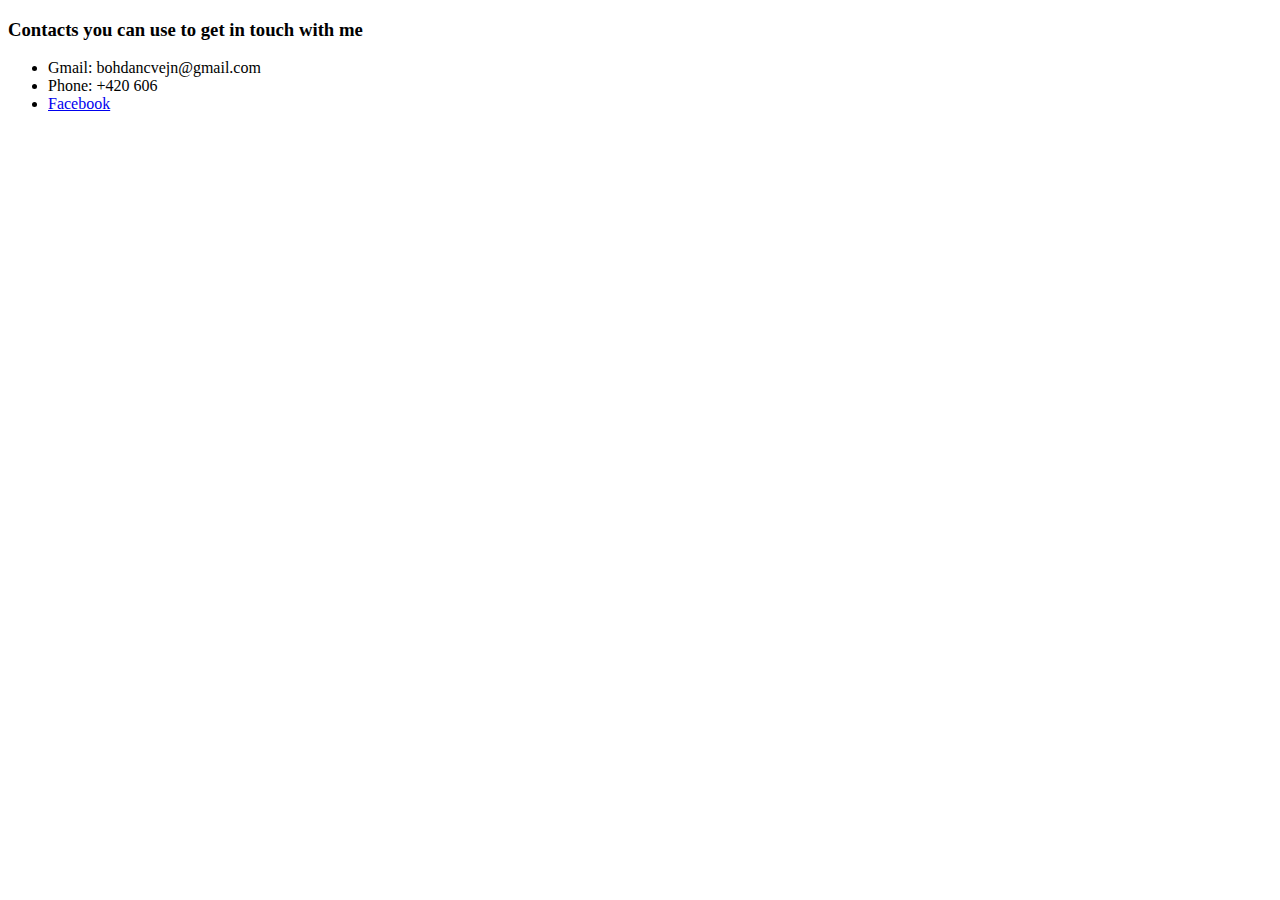
==== HTML - Personal Site/contact-me.html @ a3c9afd5 "Adding first files - project personal CV contains first 3 hours of learning" ====
<!DOCTYPE html>
<html lang="en" dir="ltr">

<head>
  <meta charset="utf-8">
  <title>BC Details</title>
</head>

<body>
  <h3>Contacts you can use to get in touch with me</h3>
  <ul>
    <li>Gmail: bohdancvejn@gmail.com</li>
    <li>Phone: +420 606 </li>
    <li><a href="https://www.facebook.com/bohdan.cvejn">Facebook</a></li>
  </ul>
</body>

</html>
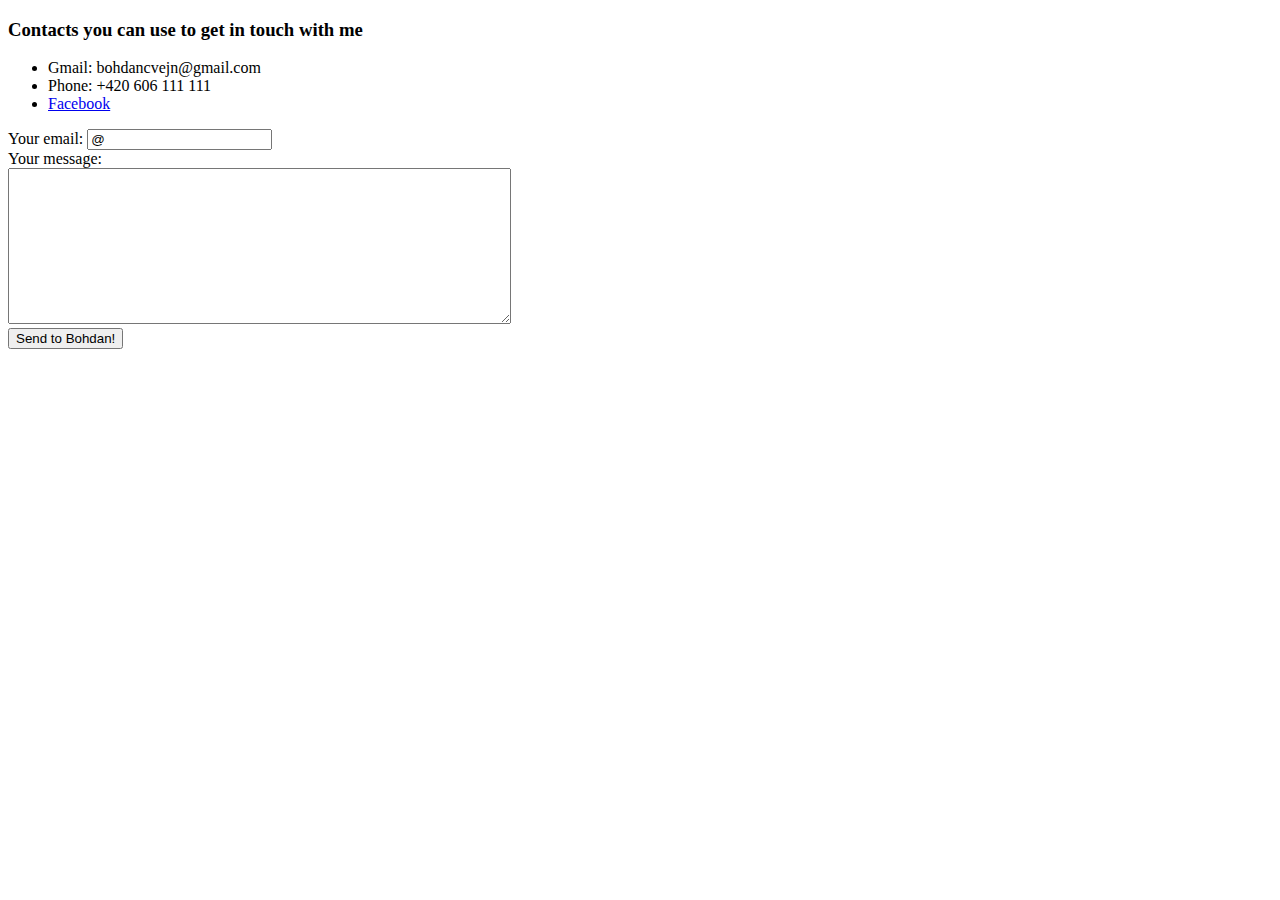
==== commit 3ecc747a: "contact-me site updated with form and message sending" ====
--- a/HTML - Personal Site/contact-me.html
+++ b/HTML - Personal Site/contact-me.html
@@ -10,9 +10,43 @@
   <h3>Contacts you can use to get in touch with me</h3>
   <ul>
     <li>Gmail: bohdancvejn@gmail.com</li>
-    <li>Phone: +420 606 </li>
+    <li>Phone: +420 606 111 111</li>
     <li><a href="https://www.facebook.com/bohdan.cvejn">Facebook</a></li>
   </ul>
+
+  <form action="mailto:bohdancvejn@gmail.com" method="post" enctype="text/plain">
+    <label for="lbl_sender_email">Your email:</label>
+    <input type="email" name="sender_email" value="@"><br>
+    <label for="lbl_sender_message">Your message:</label><br>
+    <textarea name="txa_sender_message" rows="10" cols="60"></textarea><br>
+    <input type="submit" name="btn_send_email" value="Send to Bohdan!">
+  </form>
+
+  <!--
+  <form class="" action="" method="post">
+    <fieldset>
+      <legend>Just testing of different form options</legend>
+      <div class="example_name">
+        <label for="name">Your name:</label>
+        <input type="text" name="" value="">
+      </div>
+      <div class="example_check_box">
+        <label for="check_box">Check for your fun</label>
+        <input type="checkbox" name="" value="">
+      </div>
+      <div class="">
+        <label for="">password</label>
+        <input type="password" name="" value="">
+      </div>
+      <div class="">
+        <input type="range" name="" value="">
+      </div>
+      <div class="">
+        <input type="datetime-local" name="" value="">
+      </div>
+    </fieldset>
+  </form>
+-->
 </body>
 
 </html>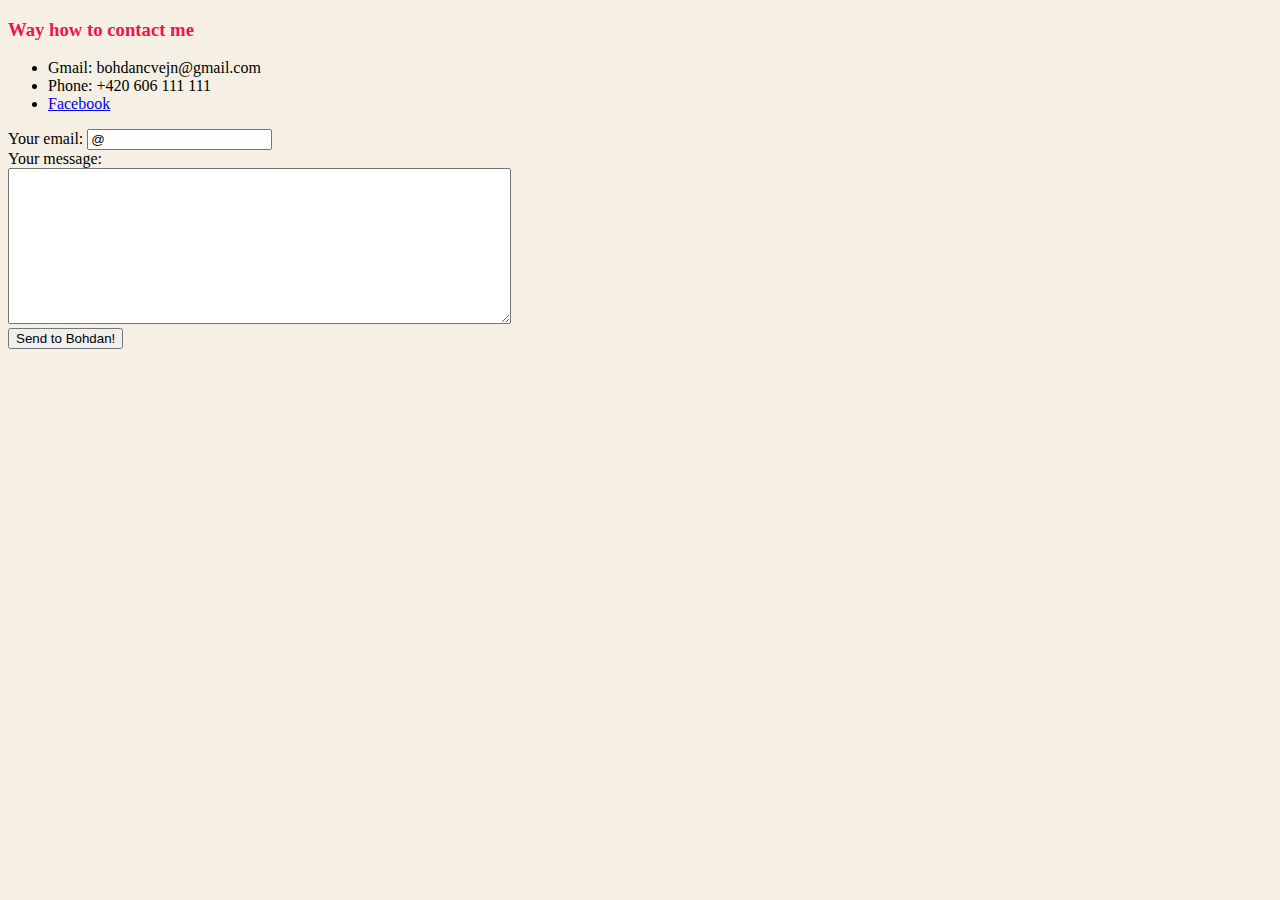
==== commit 693d0ede: "adding global styles.css file into the project" ====
--- a/HTML - Personal Site/contact-me.html
+++ b/HTML - Personal Site/contact-me.html
@@ -1,5 +1,6 @@
 <!DOCTYPE html>
 <html lang="en" dir="ltr">
+<link rel="stylesheet" href="css/styles.css">
 
 <head>
   <meta charset="utf-8">
@@ -7,7 +8,7 @@
 </head>
 
 <body>
-  <h3>Contacts you can use to get in touch with me</h3>
+  <h3>Way how to contact me</h3>
   <ul>
     <li>Gmail: bohdancvejn@gmail.com</li>
     <li>Phone: +420 606 111 111</li>
--- a/HTML - Personal Site/css/styles.css
+++ b/HTML - Personal Site/css/styles.css
@@ -0,0 +1,19 @@
+body {
+  background-color: #f5f0e3;
+}
+
+hr {
+  border-style: none;
+  border-top-style: dotted;
+  color: #40bfc1;
+  border-top-width: 5px;
+  width: 5%;
+}
+
+h1{
+  color: #f0134d;
+}
+
+h3{
+  color: #f0134d;
+}
